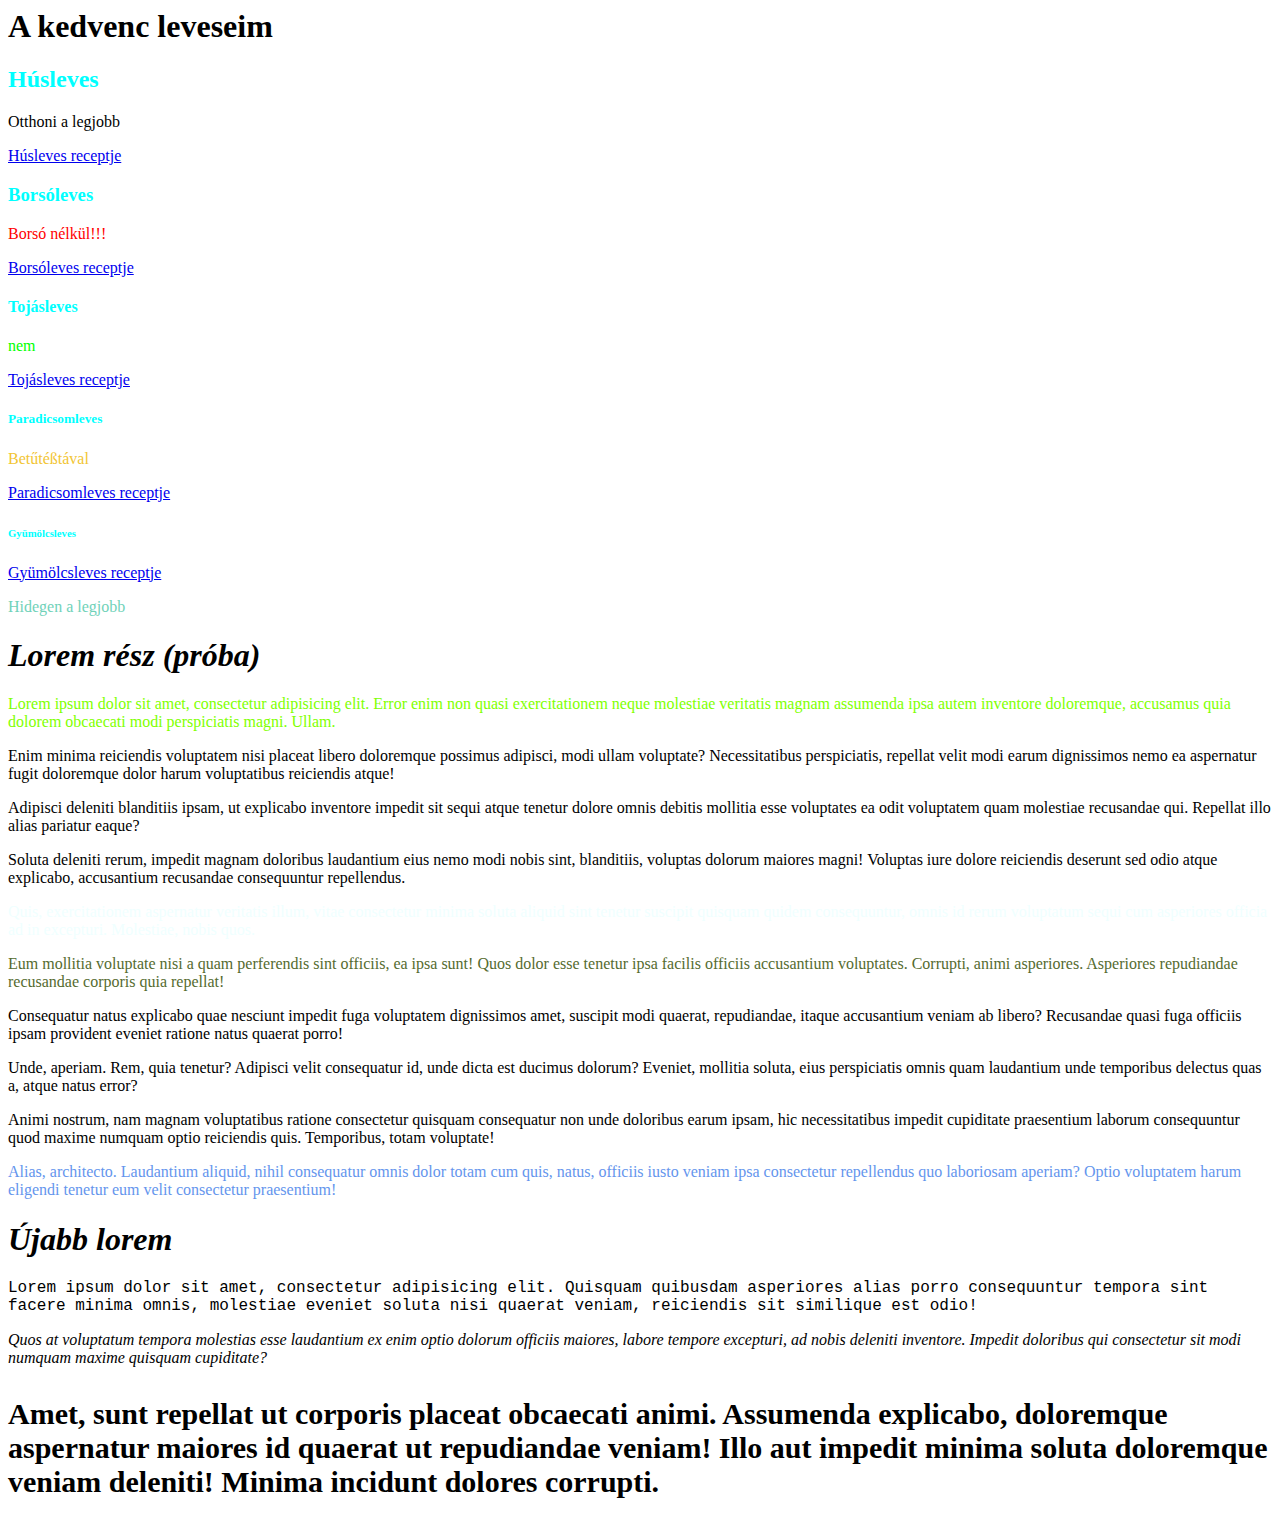
==== index.html @ 0ecc7638 "Links fixed" ====
<html>
<head>
    <meta charset="UTF-8">
    <title>Kedvenc leveseim</title>
</head>
<body>
    <h1 style="font-weight: bold;">A kedvenc leveseim</h1>
    <h2 style="color:aqua">Húsleves</h2>
    <p>Otthoni a legjobb</p>
    <a href="https://www.nosalty.hu/receptek/kategoria/levesek/husleves?"; target="_blank" >Húsleves receptje</a>
    <h3 style="color:aqua">Borsóleves</h3>
    <p style="color:#FF0000">Borsó nélkül!!!</p>
    <a href="https://www.nosalty.hu/recept/edes-borsoleves-galuskaval"; target="_blank" >Borsóleves receptje</a>
    <h4 style="color:aqua">Tojásleves</h4>
    <p style="color: #0f0;">nem</p>
    <a href="https://www.nosalty.hu/recept/10-perces-tojasleves"; target="_blank" >Tojásleves receptje</a>
    <h5 style="color:aqua">Paradicsomleves</h5>
    <p style="color: #f2c534;;">Betűtéßtával</p>
    <a href="https://www.nosalty.hu/recept/egyszeru-paradicsomleves-betutesztaval"; target="_blank" >Paradicsomleves receptje</a>
    <h6 style="color:aqua">Gyümölcsleves</h6>
    <a href="https://www.nosalty.hu/receptek/kategoria/levesek/gyumolcsleves?"; target="_blank" >Gyümölcsleves receptje</a>
    <p style="color: #70d2b9;">Hidegen a legjobb</p>
    <h1 style="font-style:italic">Lorem rész (próba)</h1>
    <p style="color:chartreuse">Lorem ipsum dolor sit amet, consectetur adipisicing elit. Error enim non quasi exercitationem neque molestiae veritatis magnam assumenda ipsa autem inventore doloremque, accusamus quia dolorem obcaecati modi perspiciatis magni. Ullam.</p>
    <p>Enim minima reiciendis voluptatem nisi placeat libero doloremque possimus adipisci, modi ullam voluptate? Necessitatibus perspiciatis, repellat velit modi earum dignissimos nemo ea aspernatur fugit doloremque dolor harum voluptatibus reiciendis atque!</p>
    <p>Adipisci deleniti blanditiis ipsam, ut explicabo inventore impedit sit sequi atque tenetur dolore omnis debitis mollitia esse voluptates ea odit voluptatem quam molestiae recusandae qui. Repellat illo alias pariatur eaque?</p>
    <p>Soluta deleniti rerum, impedit magnam doloribus laudantium eius nemo modi nobis sint, blanditiis, voluptas dolorum maiores magni! Voluptas iure dolore reiciendis deserunt sed odio atque explicabo, accusantium recusandae consequuntur repellendus.</p>
    <p style="color:azure">Quis, exercitationem aspernatur veritatis illum, vitae consectetur minima soluta aliquid sint tenetur suscipit quisquam quidem consequuntur, omnis id rerum voluptatum sequi cum asperiores officia ad in excepturi. Molestiae, nobis quos.</p>
    <p style="color:darkolivegreen">Eum mollitia voluptate nisi a quam perferendis sint officiis, ea ipsa sunt! Quos dolor esse tenetur ipsa facilis officiis accusantium voluptates. Corrupti, animi asperiores. Asperiores repudiandae recusandae corporis quia repellat!</p>
    <p>Consequatur natus explicabo quae nesciunt impedit fuga voluptatem dignissimos amet, suscipit modi quaerat, repudiandae, itaque accusantium veniam ab libero? Recusandae quasi fuga officiis ipsam provident eveniet ratione natus quaerat porro!</p>
    <p>Unde, aperiam. Rem, quia tenetur? Adipisci velit consequatur id, unde dicta est ducimus dolorum? Eveniet, mollitia soluta, eius perspiciatis omnis quam laudantium unde temporibus delectus quas a, atque natus error?</p>
    <p>Animi nostrum, nam magnam voluptatibus ratione consectetur quisquam consequatur non unde doloribus earum ipsam, hic necessitatibus impedit cupiditate praesentium laborum consequuntur quod maxime numquam optio reiciendis quis. Temporibus, totam voluptate!</p>
    <p style="color:cornflowerblue">Alias, architecto. Laudantium aliquid, nihil consequatur omnis dolor totam cum quis, natus, officiis iusto veniam ipsa consectetur repellendus quo laboriosam aperiam? Optio voluptatem harum eligendi tenetur eum velit consectetur praesentium!</p>
    <h1><strong><i>Újabb lorem</i></strong></h1>
    <!-- p*>lorem -->
    <p style="font-family:'Courier New', Courier, monospace ;">Lorem ipsum dolor sit amet, consectetur adipisicing elit. Quisquam quibusdam asperiores alias porro consequuntur tempora sint facere minima omnis, molestiae eveniet soluta nisi quaerat veniam, reiciendis sit similique est odio!</p>
    <p><em>Quos at voluptatum tempora molestias esse laudantium ex enim optio dolorum officiis maiores, labore tempore excepturi, ad nobis deleniti inventore. Impedit doloribus qui consectetur sit modi numquam maxime quisquam cupiditate?</em></p>
    <p style="font-size:30px ;"><b>Amet, sunt repellat ut corporis placeat obcaecati animi. Assumenda explicabo, doloremque aspernatur maiores id quaerat ut repudiandae veniam! Illo aut impedit minima soluta doloremque veniam deleniti! Minima incidunt dolores corrupti.</b></p>
</body>
</html>
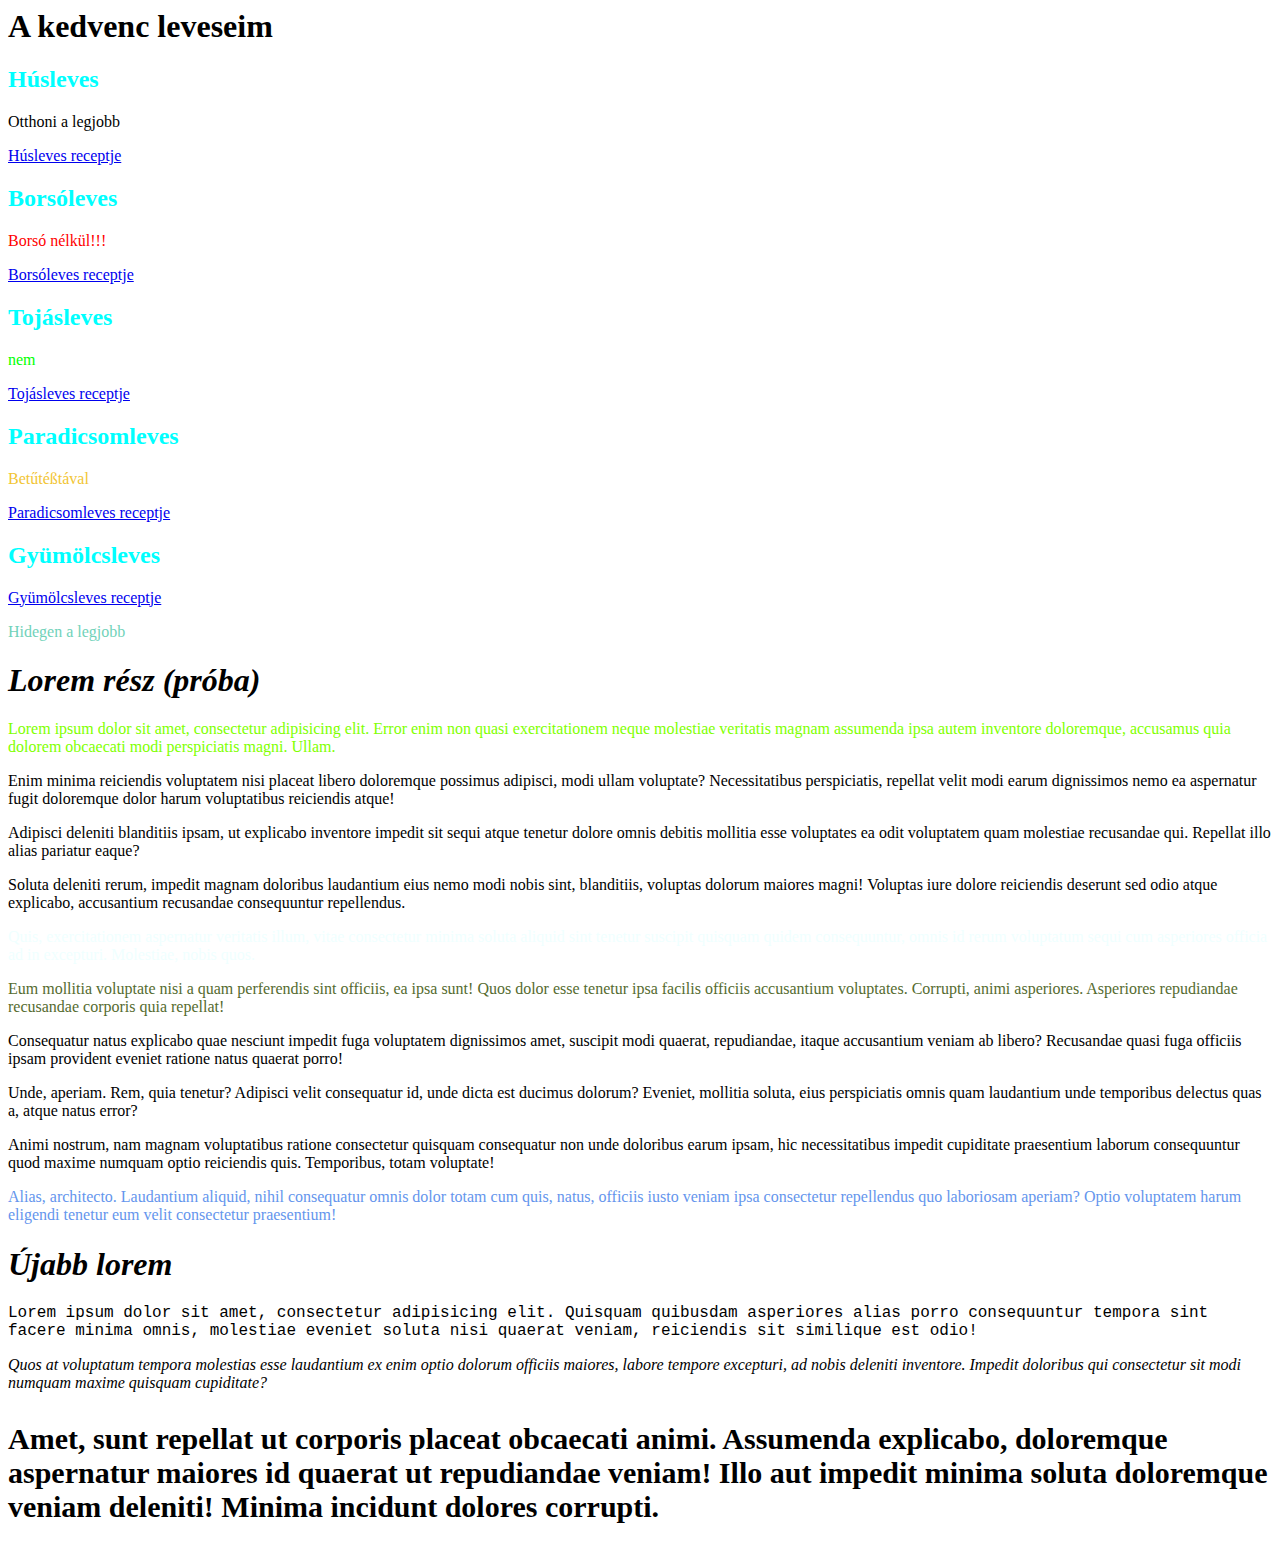
==== commit 317bba4f: "Headings changed" ====
--- a/index.html
+++ b/index.html
@@ -8,16 +8,16 @@
     <h2 style="color:aqua">Húsleves</h2>
     <p>Otthoni a legjobb</p>
     <a href="https://www.nosalty.hu/receptek/kategoria/levesek/husleves?"; target="_blank" >Húsleves receptje</a>
-    <h3 style="color:aqua">Borsóleves</h3>
+    <h2 style="color:aqua">Borsóleves</h2>
     <p style="color:#FF0000">Borsó nélkül!!!</p>
     <a href="https://www.nosalty.hu/recept/edes-borsoleves-galuskaval"; target="_blank" >Borsóleves receptje</a>
-    <h4 style="color:aqua">Tojásleves</h4>
+    <h2 style="color:aqua">Tojásleves</h2>
     <p style="color: #0f0;">nem</p>
     <a href="https://www.nosalty.hu/recept/10-perces-tojasleves"; target="_blank" >Tojásleves receptje</a>
-    <h5 style="color:aqua">Paradicsomleves</h5>
+    <h2 style="color:aqua">Paradicsomleves</h2>
     <p style="color: #f2c534;;">Betűtéßtával</p>
     <a href="https://www.nosalty.hu/recept/egyszeru-paradicsomleves-betutesztaval"; target="_blank" >Paradicsomleves receptje</a>
-    <h6 style="color:aqua">Gyümölcsleves</h6>
+    <h2 style="color:aqua">Gyümölcsleves</h2>
     <a href="https://www.nosalty.hu/receptek/kategoria/levesek/gyumolcsleves?"; target="_blank" >Gyümölcsleves receptje</a>
     <p style="color: #70d2b9;">Hidegen a legjobb</p>
     <h1 style="font-style:italic">Lorem rész (próba)</h1>
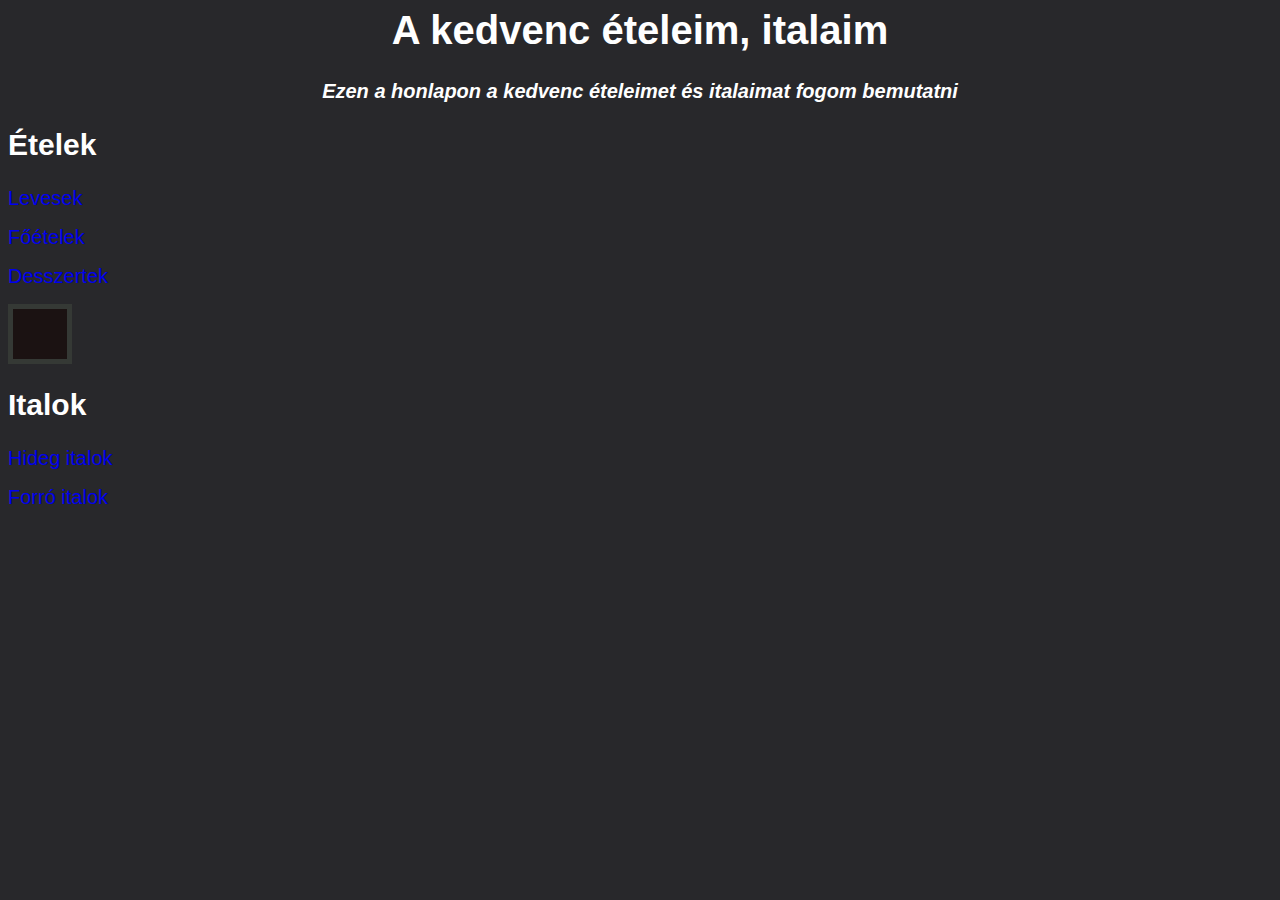
==== commit 19f8799e: "Images, boxes added" ====
--- a/index.html
+++ b/index.html
@@ -1,40 +1,53 @@
 <html>
 <head>
     <meta charset="UTF-8">
-    <title>Kedvenc leveseim</title>
+    <title>Kedvenc ételeim, italaim</title>
+    <style>
+        h1 {
+            font-weight: bold;
+            font-family: Arial, Helvetica, sans-serif;
+            color: white;
+            text-align: center;
+            font-size: 40px;
+        }
+        .leiras {
+            font-style: italic;
+            font-family: Arial, Helvetica, sans-serif;
+            color: white;
+            text-align: center;
+            font-size: 20px;
+        }
+        h2 {
+            font-weight: bold;
+            font-family: Arial, Helvetica, sans-serif;
+            color: white;
+            font-size: 30px;
+        }
+        p a {
+            font-family:Arial, Helvetica, sans-serif;
+            font-size: 20px;
+            text-decoration: none;
+        }
+        .box {
+            height: 10px;
+            border: 5px solid #353935 ;
+            background-color: #1b1212;
+            padding: 20px 0px;
+            margin: 10px 1200px 10px 0px;
+        }
+
+    </style>
 </head>
-<body>
-    <h1 style="font-weight: bold;">A kedvenc leveseim</h1>
-    <h2 style="color:aqua">Húsleves</h2>
-    <p>Otthoni a legjobb</p>
-    <a href="https://www.nosalty.hu/receptek/kategoria/levesek/husleves?"; target="_blank" >Húsleves receptje</a>
-    <h2 style="color:aqua">Borsóleves</h2>
-    <p style="color:#FF0000">Borsó nélkül!!!</p>
-    <a href="https://www.nosalty.hu/recept/edes-borsoleves-galuskaval"; target="_blank" >Borsóleves receptje</a>
-    <h2 style="color:aqua">Tojásleves</h2>
-    <p style="color: #0f0;">nem</p>
-    <a href="https://www.nosalty.hu/recept/10-perces-tojasleves"; target="_blank" >Tojásleves receptje</a>
-    <h2 style="color:aqua">Paradicsomleves</h2>
-    <p style="color: #f2c534;;">Betűtéßtával</p>
-    <a href="https://www.nosalty.hu/recept/egyszeru-paradicsomleves-betutesztaval"; target="_blank" >Paradicsomleves receptje</a>
-    <h2 style="color:aqua">Gyümölcsleves</h2>
-    <a href="https://www.nosalty.hu/receptek/kategoria/levesek/gyumolcsleves?"; target="_blank" >Gyümölcsleves receptje</a>
-    <p style="color: #70d2b9;">Hidegen a legjobb</p>
-    <h1 style="font-style:italic">Lorem rész (próba)</h1>
-    <p style="color:chartreuse">Lorem ipsum dolor sit amet, consectetur adipisicing elit. Error enim non quasi exercitationem neque molestiae veritatis magnam assumenda ipsa autem inventore doloremque, accusamus quia dolorem obcaecati modi perspiciatis magni. Ullam.</p>
-    <p>Enim minima reiciendis voluptatem nisi placeat libero doloremque possimus adipisci, modi ullam voluptate? Necessitatibus perspiciatis, repellat velit modi earum dignissimos nemo ea aspernatur fugit doloremque dolor harum voluptatibus reiciendis atque!</p>
-    <p>Adipisci deleniti blanditiis ipsam, ut explicabo inventore impedit sit sequi atque tenetur dolore omnis debitis mollitia esse voluptates ea odit voluptatem quam molestiae recusandae qui. Repellat illo alias pariatur eaque?</p>
-    <p>Soluta deleniti rerum, impedit magnam doloribus laudantium eius nemo modi nobis sint, blanditiis, voluptas dolorum maiores magni! Voluptas iure dolore reiciendis deserunt sed odio atque explicabo, accusantium recusandae consequuntur repellendus.</p>
-    <p style="color:azure">Quis, exercitationem aspernatur veritatis illum, vitae consectetur minima soluta aliquid sint tenetur suscipit quisquam quidem consequuntur, omnis id rerum voluptatum sequi cum asperiores officia ad in excepturi. Molestiae, nobis quos.</p>
-    <p style="color:darkolivegreen">Eum mollitia voluptate nisi a quam perferendis sint officiis, ea ipsa sunt! Quos dolor esse tenetur ipsa facilis officiis accusantium voluptates. Corrupti, animi asperiores. Asperiores repudiandae recusandae corporis quia repellat!</p>
-    <p>Consequatur natus explicabo quae nesciunt impedit fuga voluptatem dignissimos amet, suscipit modi quaerat, repudiandae, itaque accusantium veniam ab libero? Recusandae quasi fuga officiis ipsam provident eveniet ratione natus quaerat porro!</p>
-    <p>Unde, aperiam. Rem, quia tenetur? Adipisci velit consequatur id, unde dicta est ducimus dolorum? Eveniet, mollitia soluta, eius perspiciatis omnis quam laudantium unde temporibus delectus quas a, atque natus error?</p>
-    <p>Animi nostrum, nam magnam voluptatibus ratione consectetur quisquam consequatur non unde doloribus earum ipsam, hic necessitatibus impedit cupiditate praesentium laborum consequuntur quod maxime numquam optio reiciendis quis. Temporibus, totam voluptate!</p>
-    <p style="color:cornflowerblue">Alias, architecto. Laudantium aliquid, nihil consequatur omnis dolor totam cum quis, natus, officiis iusto veniam ipsa consectetur repellendus quo laboriosam aperiam? Optio voluptatem harum eligendi tenetur eum velit consectetur praesentium!</p>
-    <h1><strong><i>Újabb lorem</i></strong></h1>
-    <!-- p*>lorem -->
-    <p style="font-family:'Courier New', Courier, monospace ;">Lorem ipsum dolor sit amet, consectetur adipisicing elit. Quisquam quibusdam asperiores alias porro consequuntur tempora sint facere minima omnis, molestiae eveniet soluta nisi quaerat veniam, reiciendis sit similique est odio!</p>
-    <p><em>Quos at voluptatum tempora molestias esse laudantium ex enim optio dolorum officiis maiores, labore tempore excepturi, ad nobis deleniti inventore. Impedit doloribus qui consectetur sit modi numquam maxime quisquam cupiditate?</em></p>
-    <p style="font-size:30px ;"><b>Amet, sunt repellat ut corporis placeat obcaecati animi. Assumenda explicabo, doloremque aspernatur maiores id quaerat ut repudiandae veniam! Illo aut impedit minima soluta doloremque veniam deleniti! Minima incidunt dolores corrupti.</b></p>
+<body style="background-color: #28282b; ">
+    <h1>A kedvenc ételeim, italaim</h1>
+    <h2 class="leiras">Ezen a honlapon a kedvenc ételeimet és italaimat fogom bemutatni</h2>
+    <h2>Ételek</h2>
+    <p><a href="kedvenc_leveseim.html">Levesek</a></p>
+    <p><a href="foetelek.html">Főételek</a></p>
+    <p><a href="desszertek.html">Desszertek</a></p>
+    <p class="box"></p>
+    <h2>Italok</h2>
+    <p><a href="hideg_italok.html">Hideg italok</a></p>
+    <p><a href="forro_italok.html">Forró italok</a></p>
 </body>
 </html>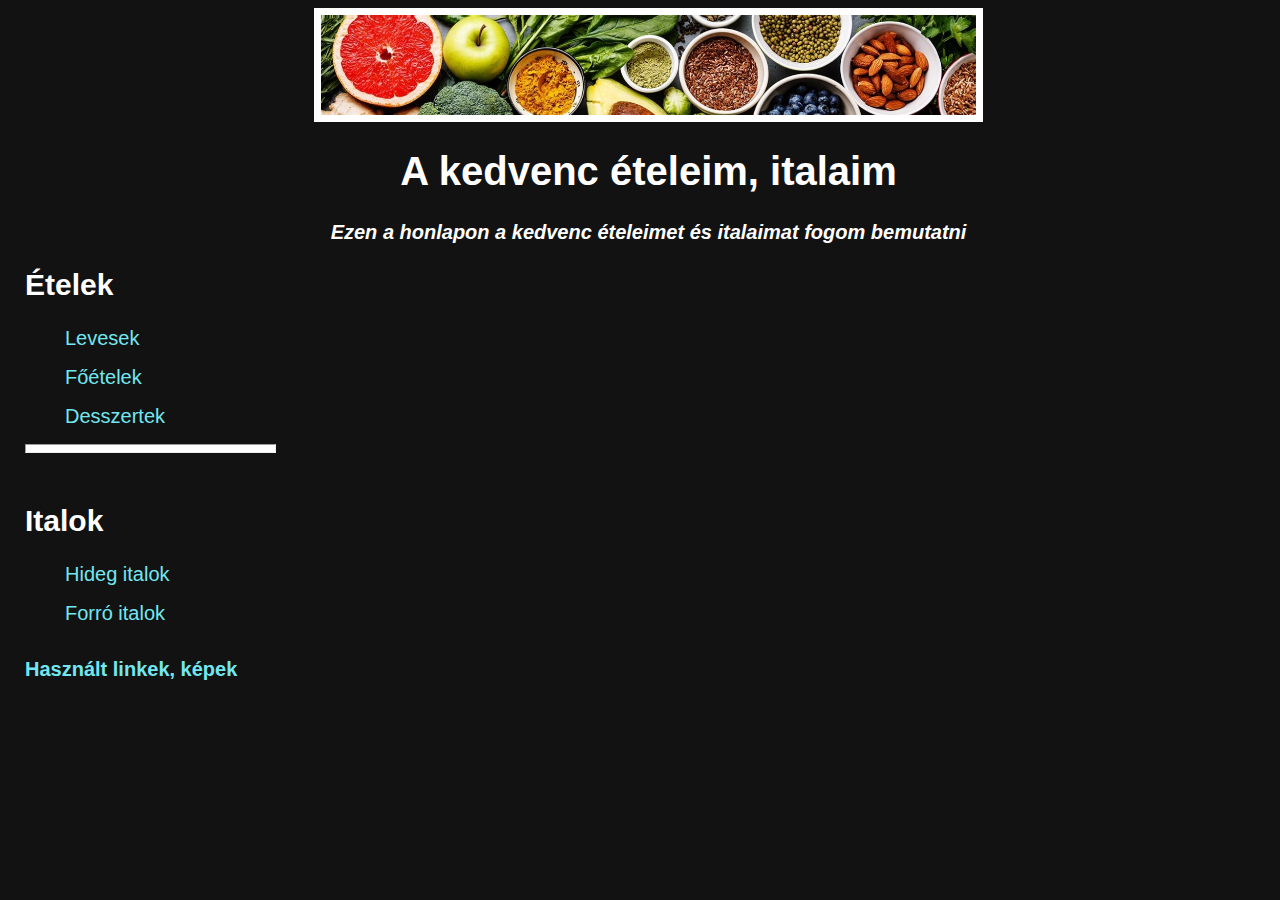
==== commit 0314ea7c: "Links updated" ====
--- a/index.html
+++ b/index.html
@@ -2,52 +2,25 @@
 <head>
     <meta charset="UTF-8">
     <title>Kedvenc ételeim, italaim</title>
-    <style>
-        h1 {
-            font-weight: bold;
-            font-family: Arial, Helvetica, sans-serif;
-            color: white;
-            text-align: center;
-            font-size: 40px;
-        }
-        .leiras {
-            font-style: italic;
-            font-family: Arial, Helvetica, sans-serif;
-            color: white;
-            text-align: center;
-            font-size: 20px;
-        }
-        h2 {
-            font-weight: bold;
-            font-family: Arial, Helvetica, sans-serif;
-            color: white;
-            font-size: 30px;
-        }
-        p a {
-            font-family:Arial, Helvetica, sans-serif;
-            font-size: 20px;
-            text-decoration: none;
-        }
-        .box {
-            height: 10px;
-            border: 5px solid #353935 ;
-            background-color: #1b1212;
-            padding: 20px 0px;
-            margin: 10px 1200px 10px 0px;
-        }
-
-    </style>
+    <link rel="stylesheet" href="first.css">
 </head>
-<body style="background-color: #28282b; ">
+<body>
+    <img class="crop" src="images/header2.jpg" alt="Fejléc">
     <h1>A kedvenc ételeim, italaim</h1>
     <h2 class="leiras">Ezen a honlapon a kedvenc ételeimet és italaimat fogom bemutatni</h2>
     <h2>Ételek</h2>
-    <p><a href="kedvenc_leveseim.html">Levesek</a></p>
-    <p><a href="foetelek.html">Főételek</a></p>
-    <p><a href="desszertek.html">Desszertek</a></p>
-    <p class="box"></p>
+    <ul>
+    <il><p><a href="kedvenc_leveseim.html">Levesek</a></p></il>
+    <il><p><a href="foetelek.html">Főételek</a></p></il>
+    <il><p><a href="desszertek.html">Desszertek</a></p></il>
+    </ul>
+    <hr>
+    <br>
     <h2>Italok</h2>
-    <p><a href="hideg_italok.html">Hideg italok</a></p>
-    <p><a href="forro_italok.html">Forró italok</a></p>
+    <ul>
+    <il><p><a href="hideg_italok.html">Hideg italok</a></p></il>
+    <il><p><a href="forro_italok.html">Forró italok</a></p></il>
+    </ul>
+    <h4><a href="hasznalt.html">Használt linkek, képek</a></h4> 
 </body>
 </html>--- a/first.css
+++ b/first.css
@@ -0,0 +1,71 @@
+body {
+    font-family: Arial, Helvetica, sans-serif;
+    background-color: #121212;
+    color: #fff;
+    margin-left: 25px;
+}
+h1 {
+    font-weight: bold;
+    text-align: center;
+    font-size: 40px;
+}
+h2 {
+    font-weight: bold;
+    font-size: 30px;
+}
+h4 {
+    font-weight: bold;
+    font-size: 25px;
+}
+.leiras {
+    font-style: italic;
+    text-align: center;
+    font-size: 20px;
+}
+a {
+    color: #72e7f0;
+    background-color: transparent;
+    text-decoration: none;
+    font-size: 20px;
+}
+a:hover {
+    color: #3a888d;
+    background-color: transparent;
+    text-decoration: none;
+    font-size: 20px;
+}
+hr {
+    background-color: #fff;
+    height: 7px;
+    /* margin-right: 80%; */
+    width: 20%;
+    margin-left: 0px;
+}
+table, td , th  {
+    border: 5px solid rgb(4, 12, 27);
+    border-collapse: collapse;
+    text-align: center;
+    font-size: 20px;
+}
+table {
+    width: 25%;
+    height: 200px
+}
+td a {
+    font-size: 20px;
+    text-decoration: none;
+}
+h3 a {
+    text-decoration: underline;
+    font-size: 20px;
+}
+h3 a:hover {
+    text-decoration: underline;
+}
+.crop {
+    display: block;
+    margin-left: auto;
+    margin-right: auto;
+    height: 100px;
+    border: 7px solid#fff;
+}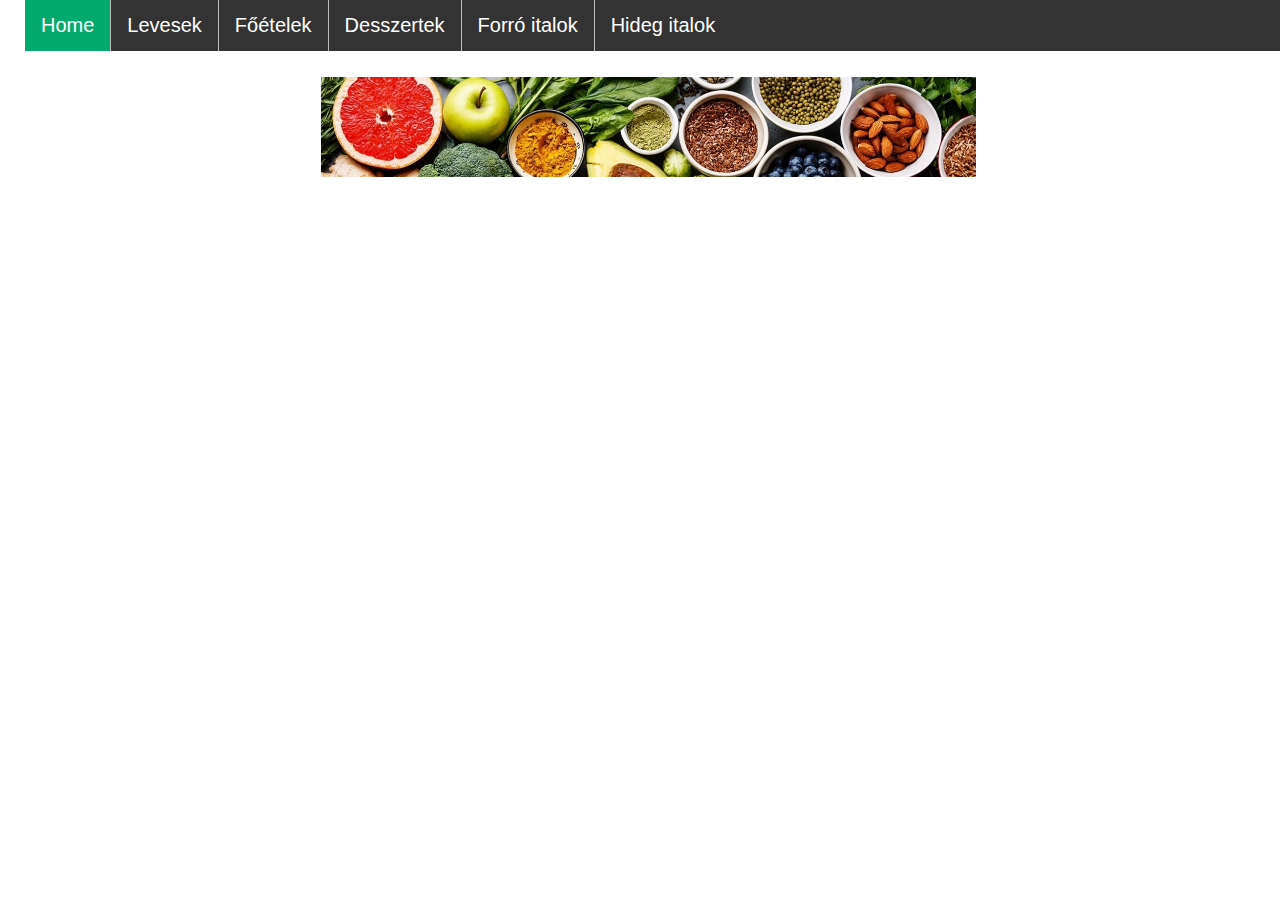
==== commit 23204c3f: "Navigation bar" ====
--- a/index.html
+++ b/index.html
@@ -5,22 +5,32 @@
     <link rel="stylesheet" href="first.css">
 </head>
 <body>
+    <header>
+        <ul>
+            <li><a class="active" href="index.html">Home</a></li>
+            <li><a href="kedvenc_leveseim.html">Levesek</a></li>
+            <li><a href="foetelek.html">Főételek</a></li>
+            <li><a href="desszertek.html">Desszertek</a></li>
+            <li><a href="forro_italok.html">Forró italok</a></li>
+            <li><a href="hideg_italok.html">Hideg italok</a></li>
+        </ul>
+    </header>
     <img class="crop" src="images/header2.jpg" alt="Fejléc">
     <h1>A kedvenc ételeim, italaim</h1>
     <h2 class="leiras">Ezen a honlapon a kedvenc ételeimet és italaimat fogom bemutatni</h2>
-    <h2>Ételek</h2>
+    <!-- <h2>Ételek</h2>
     <ul>
-    <il><p><a href="kedvenc_leveseim.html">Levesek</a></p></il>
-    <il><p><a href="foetelek.html">Főételek</a></p></il>
-    <il><p><a href="desszertek.html">Desszertek</a></p></il>
+        <il><p><a href="kedvenc_leveseim.html">Levesek</a></p></il>
+        <il><p><a href="foetelek.html">Főételek</a></p></il>
+        <il><p><a href="desszertek.html">Desszertek</a></p></il>
     </ul>
     <hr>
     <br>
     <h2>Italok</h2>
     <ul>
-    <il><p><a href="hideg_italok.html">Hideg italok</a></p></il>
-    <il><p><a href="forro_italok.html">Forró italok</a></p></il>
+        <il><p><a href="hideg_italok.html">Hideg italok</a></p></il>
+        <il><p><a href="forro_italok.html">Forró italok</a></p></il>
     </ul>
-    <h4><a href="hasznalt.html">Használt linkek, képek</a></h4> 
+    <h4><a href="hasznalt.html">Használt linkek, képek</a></h4>  -->
 </body>
 </html>--- a/first.css
+++ b/first.css
@@ -1,6 +1,7 @@
 body {
     font-family: Arial, Helvetica, sans-serif;
-    background-color: #121212;
+    background-image: url(images/background.png);
+    background-size: 100%;
     color: #fff;
     margin-left: 25px;
 }
@@ -27,12 +28,7 @@
     background-color: transparent;
     text-decoration: none;
     font-size: 20px;
-}
-a:hover {
-    color: #3a888d;
-    background-color: transparent;
-    text-decoration: none;
-    font-size: 20px;
+    transition: .2s;
 }
 hr {
     background-color: #fff;
@@ -68,4 +64,42 @@
     margin-right: auto;
     height: 100px;
     border: 7px solid#fff;
-}+    transition: transform .2s;
+}
+.crop:hover {
+    transform: scale(1.1);
+}
+header {
+    margin-bottom: 70px;
+}
+ul{
+    list-style-type: none;
+    margin: 0;
+    padding: 0;
+    overflow: hidden;
+    background-color: #333;
+    position: fixed;
+    top: 0;
+    width: 100%;
+}
+  
+li {
+    float: left;
+    border-right: 1px solid #bbb;
+}
+li:last-child  {
+    border-right: none;
+}
+li a {
+    display: block;
+    color: white;
+    text-align: center;
+    padding: 14px 16px;
+    text-decoration: none;
+} 
+li a:hover {
+    background-color: #111;
+}
+.active {
+    background-color: #04aa6d;
+}
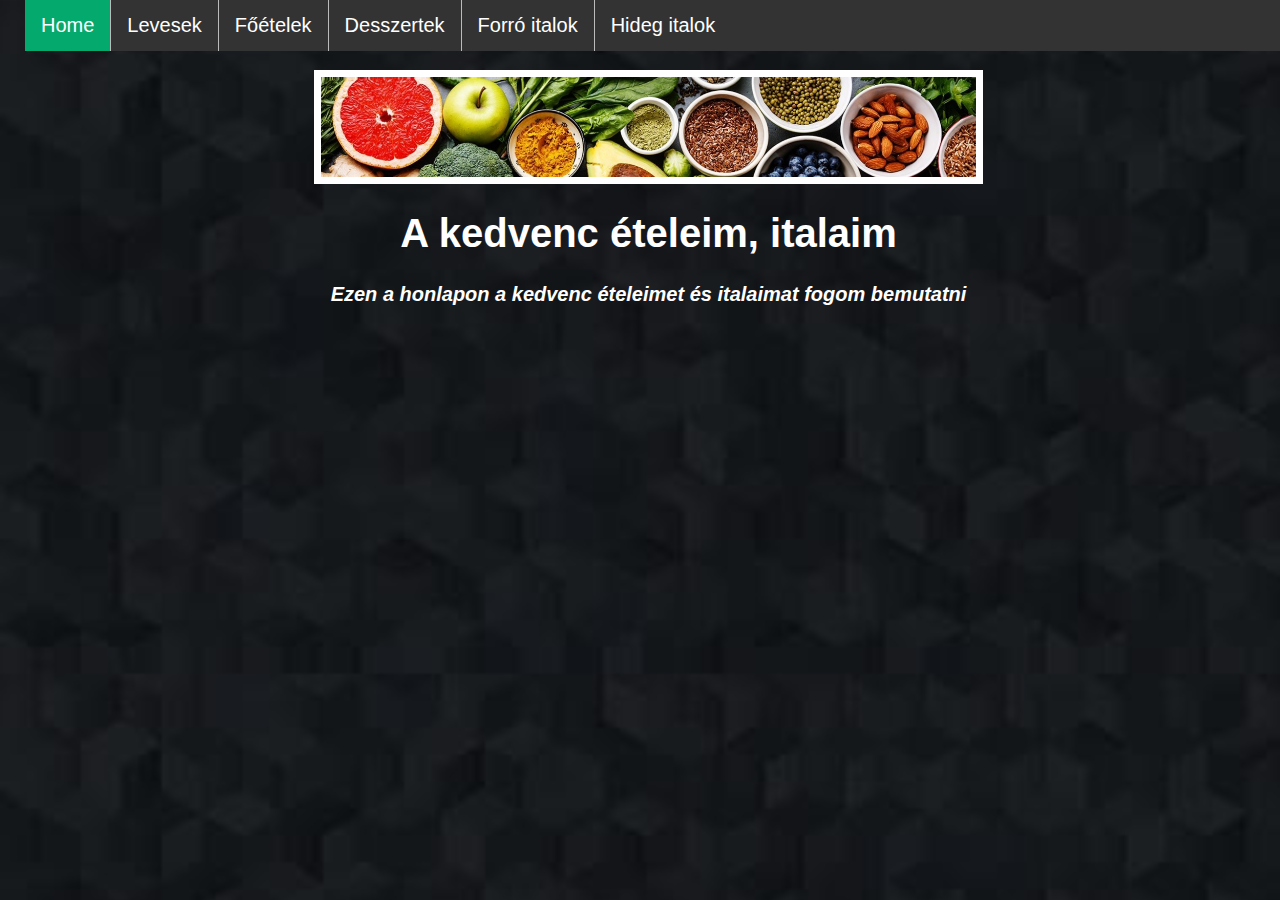
==== commit 31ae9391: "images rounded" ====
--- a/index.html
+++ b/index.html
@@ -18,19 +18,5 @@
     <img class="crop" src="images/header2.jpg" alt="Fejléc">
     <h1>A kedvenc ételeim, italaim</h1>
     <h2 class="leiras">Ezen a honlapon a kedvenc ételeimet és italaimat fogom bemutatni</h2>
-    <!-- <h2>Ételek</h2>
-    <ul>
-        <il><p><a href="kedvenc_leveseim.html">Levesek</a></p></il>
-        <il><p><a href="foetelek.html">Főételek</a></p></il>
-        <il><p><a href="desszertek.html">Desszertek</a></p></il>
-    </ul>
-    <hr>
-    <br>
-    <h2>Italok</h2>
-    <ul>
-        <il><p><a href="hideg_italok.html">Hideg italok</a></p></il>
-        <il><p><a href="forro_italok.html">Forró italok</a></p></il>
-    </ul>
-    <h4><a href="hasznalt.html">Használt linkek, képek</a></h4>  -->
 </body>
 </html>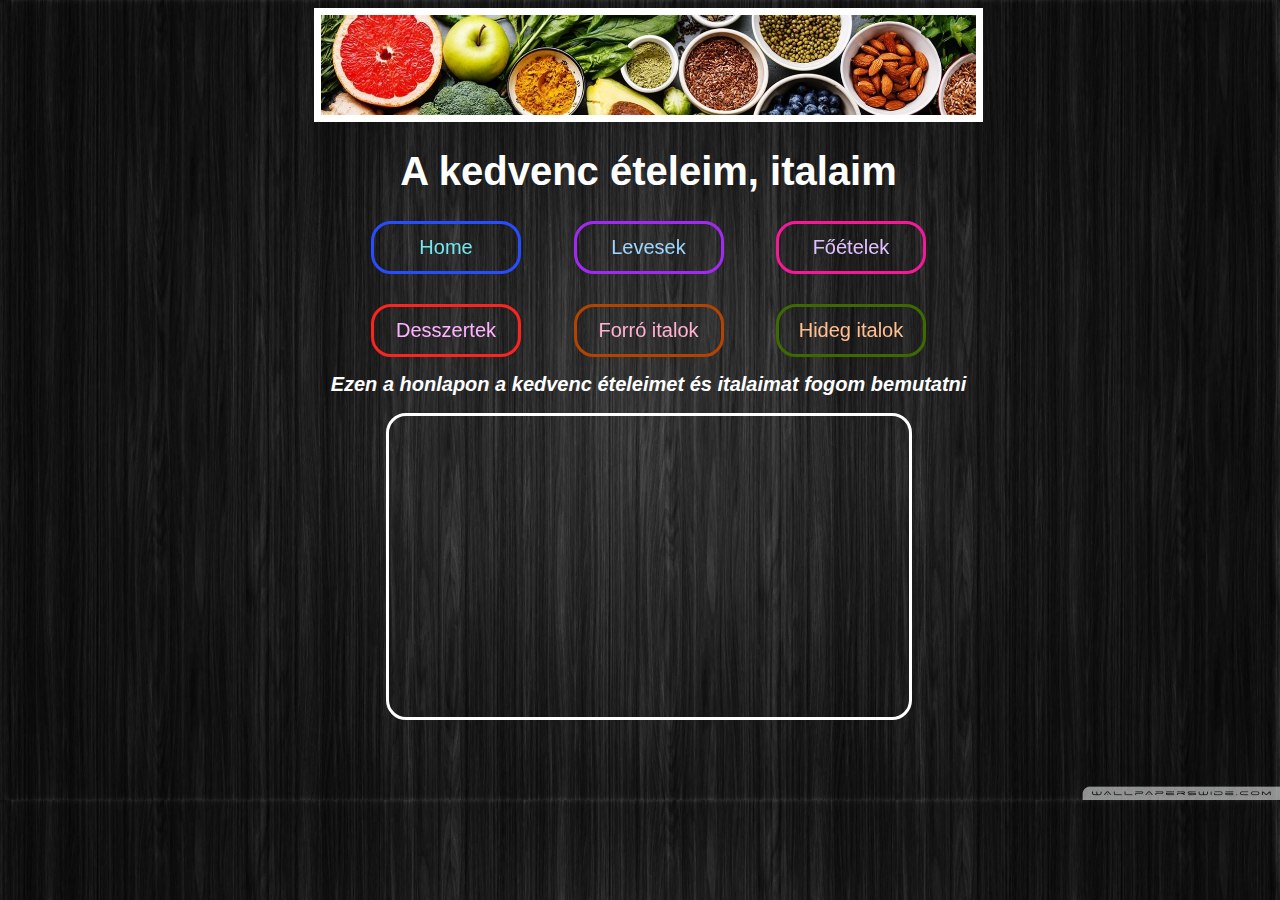
==== commit c7cd272f: "new nav bar, video" ====
--- a/index.html
+++ b/index.html
@@ -5,18 +5,20 @@
     <link rel="stylesheet" href="first.css">
 </head>
 <body>
-    <header>
-        <ul>
-            <li><a class="active" href="index.html">Home</a></li>
-            <li><a href="kedvenc_leveseim.html">Levesek</a></li>
-            <li><a href="foetelek.html">Főételek</a></li>
-            <li><a href="desszertek.html">Desszertek</a></li>
-            <li><a href="forro_italok.html">Forró italok</a></li>
-            <li><a href="hideg_italok.html">Hideg italok</a></li>
-        </ul>
-    </header>
     <img class="crop" src="images/header2.jpg" alt="Fejléc">
     <h1>A kedvenc ételeim, italaim</h1>
+    <div class="nav">
+        <a href="index.html"><button>Home</button></a>
+        <a href="kedvenc_leveseim.html"><button>Levesek</button></a>
+        <a href="foetelek.html"><button>Főételek</button></a>
+        <a href="desszertek.html"><button>Desszertek</button></a>
+        <a href="forro_italok.html"><button>Forró italok</button></a>
+        <a href="hideg_italok.html"><button>Hideg italok</button></a>
+    </div>
     <h2 class="leiras">Ezen a honlapon a kedvenc ételeimet és italaimat fogom bemutatni</h2>
+    <div class="container">
+        <iframe width="100%" height="100%" src="https://www.youtube.com/embed/3ol8aMttMtw" title="YouTube video player" frameborder="0" allow="accelerometer; autoplay; clipboard-write; encrypted-media; gyroscope; picture-in-picture" allowfullscreen></iframe>
+    </div>
 </body>
-</html>+</html>
+    --- a/first.css
+++ b/first.css
@@ -69,37 +69,57 @@
 .crop:hover {
     transform: scale(1.1);
 }
-header {
-    margin-bottom: 70px;
+.container {
+    width: 500px;
+    height: 281px;
+    margin: auto;
+    border: 3px solid white;
+    border-radius: 20px;
+    padding: 10px;
 }
-ul{
-    list-style-type: none;
-    margin: 0;
-    padding: 0;
-    overflow: hidden;
-    background-color: #333;
-    position: fixed;
-    top: 0;
-    width: 100%;
+a button {
+    font-size: 20px;
+    color: #72e7f0;
 }
-  
-li {
-    float: left;
-    border-right: 1px solid #bbb;
+.nav {
+    width: 600px;
+    display: flex;
+    justify-content: space-evenly;
+    flex-wrap: wrap;
+    gap: 30px;
+    align-items: center;
+    margin: auto;
 }
-li:last-child  {
-    border-right: none;
+button {
+    width: 150px;
+    padding: 12px;
+    border-radius: 20px;
+    border: 3px solid #284cff;
+    cursor: pointer;
+    background-color: transparent;
+    background-image: url(images/liquidfill.png);
+    background-repeat: repeat-x;
+    background-position: 0 -100%;
+    transition: 1.5s;
 }
-li a {
-    display: block;
-    color: white;
-    text-align: center;
-    padding: 14px 16px;
-    text-decoration: none;
-} 
-li a:hover {
-    background-color: #111;
+button:hover {
+    background-position: center;
 }
-.active {
-    background-color: #04aa6d;
+a:nth-child(1) {
+    filter: hue-rotate(00deg);
 }
+a:nth-child(2) {
+    filter: hue-rotate(40deg);
+}
+a:nth-child(3) {
+    filter: hue-rotate(80deg);
+}
+a:nth-child(4) {
+    filter: hue-rotate(120deg);
+}
+a:nth-child(5) {
+    filter: hue-rotate(160deg);
+}
+a:nth-child(6) {
+    filter: hue-rotate(200deg);
+}
